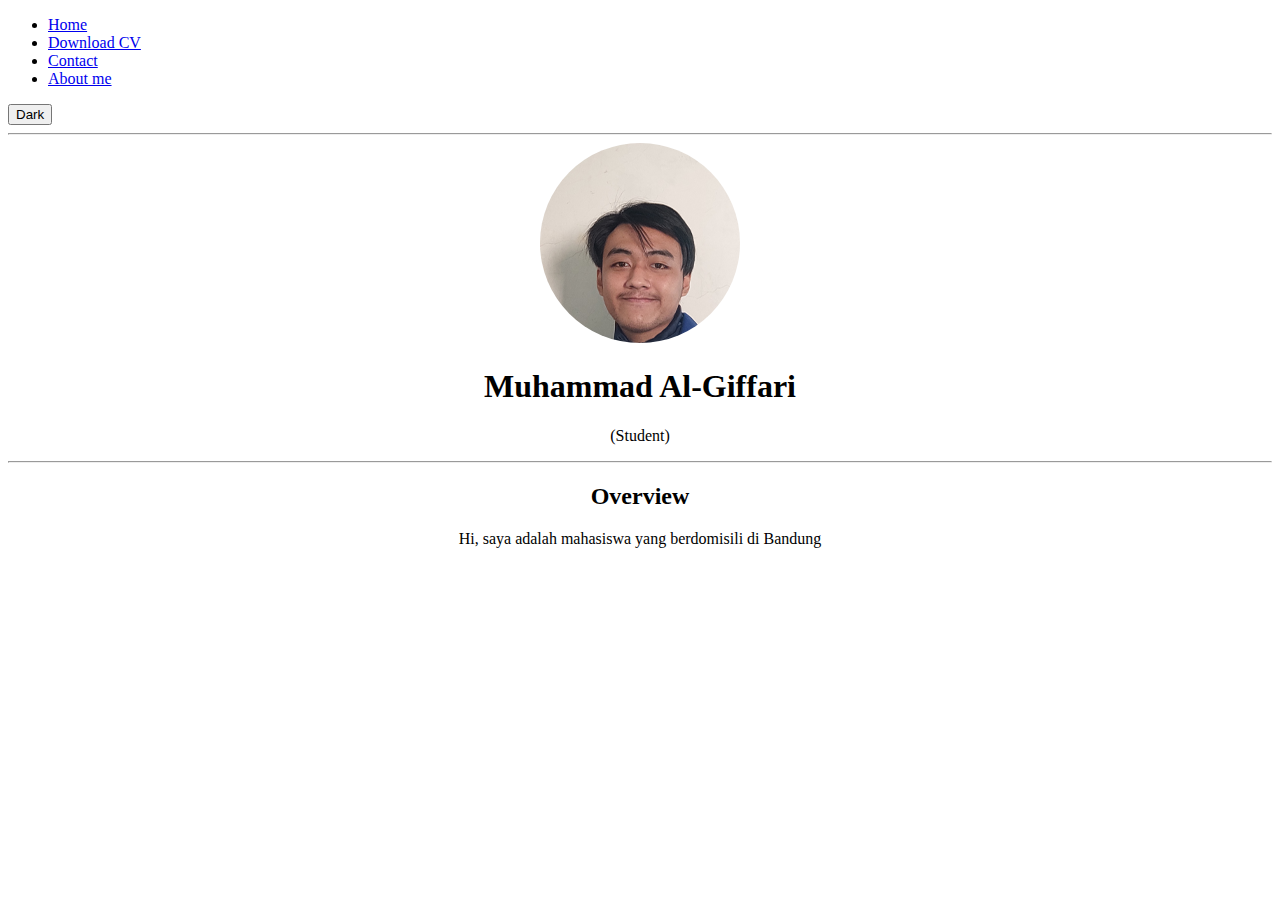
==== Website/index.html @ 3c6ee291 "first commit" ====
<!DOCTYPE html>
<html lang="en">
<head>
    <meta charset="UTF-8">
    <meta http-equiv="X-UA-Compatible" content="IE=edge">
    <meta name="viewport" content="width=device-width, initial-scale=1.0">
    <title>Assignment Web CL</title>
    <link rel="stylesheet" href="/css/style.css">
</head>
<body class="light-theme">
    <ul>
        <li><a href="index.html">Home</a></li>
        <li><a href="CV-Muhammad Al-Giffari.pdf">Download CV</a></li>
        <li><a href="contact.html">Contact</a></li>
        <li><a href="about.html">About me</a></li>
    </ul>

    <div>
        <button class="btn">Dark</button>
      </div>
    <script src="/js/app.js"></script>
    <noscript>Kamu harus mengaktifkan JavaScript</noscript>

    <hr/>
    <header style="text-align: center;">
        <img src="image/img.png" width="200" height="200" style="border-radius: 50%;"/>
        <h1>Muhammad Al-Giffari</h1>
        <p>(Student)</p>
    </header>

    <hr/>

    <article style="text-align: center;">
        <h2>Overview</h2>
        <p>
            Hi, saya adalah mahasiswa yang berdomisili di Bandung
        </p>
        
    </article>
</body>
</html>
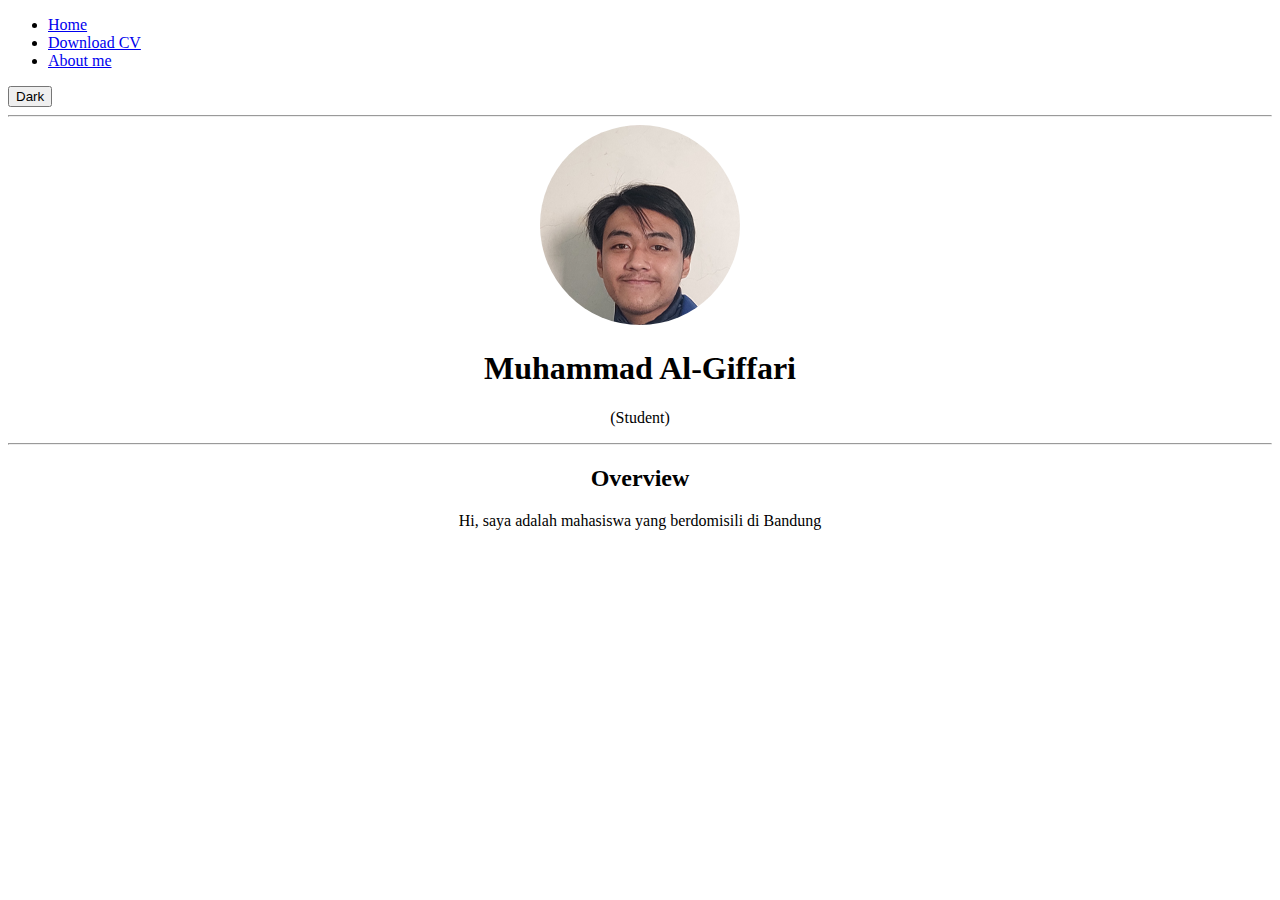
==== commit 9f363b09: "Update index.html" ====
--- a/Website/index.html
+++ b/Website/index.html
@@ -11,7 +11,6 @@
     <ul>
         <li><a href="index.html">Home</a></li>
         <li><a href="CV-Muhammad Al-Giffari.pdf">Download CV</a></li>
-        <li><a href="contact.html">Contact</a></li>
         <li><a href="about.html">About me</a></li>
     </ul>
 
@@ -38,4 +37,4 @@
         
     </article>
 </body>
-</html>+</html>
